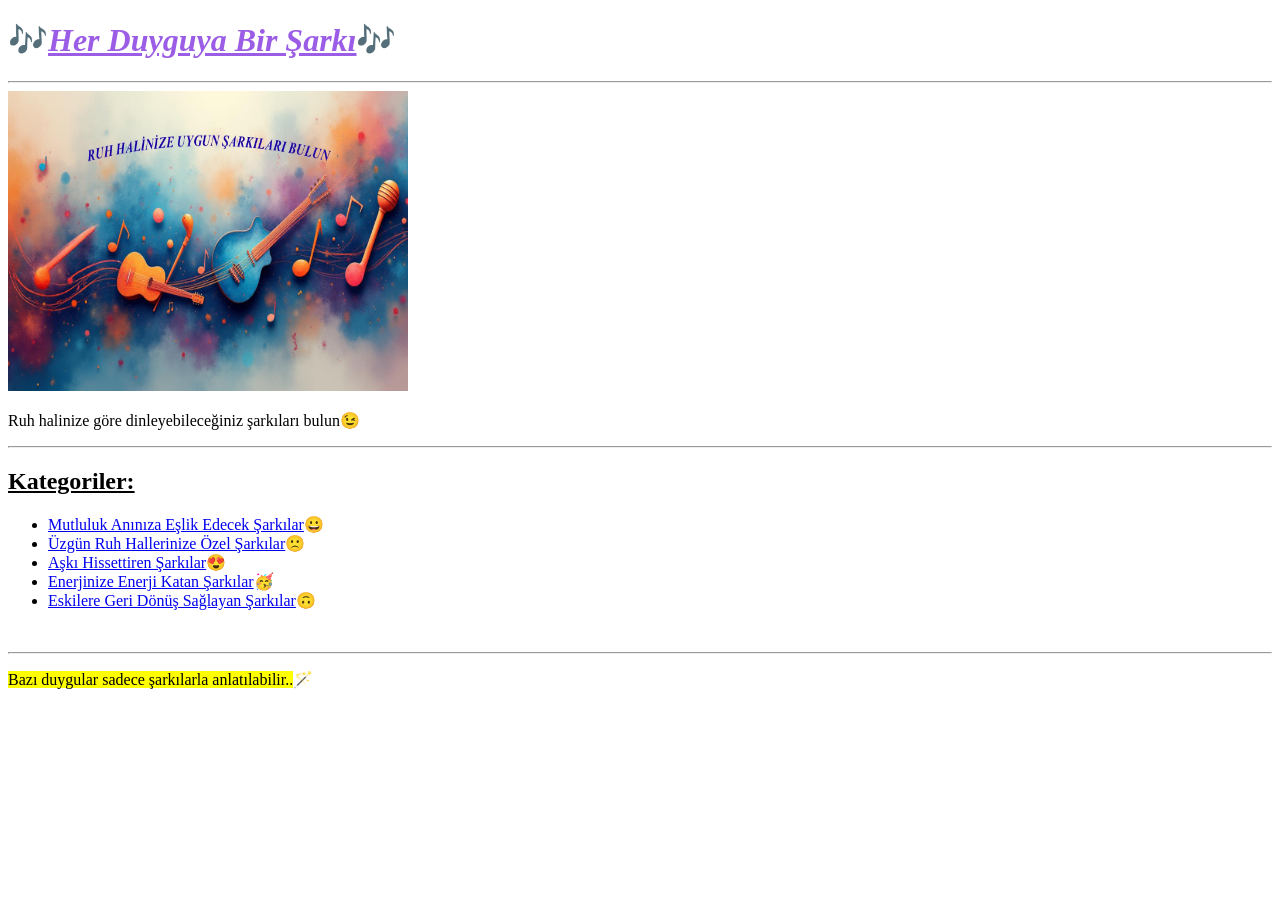
==== index.html @ 6df4f683 "Tüm site dosyaları yüklendi" ====
<!DOCTYPE HTML>

<html>

<head>
<meta charset="UTF-8">

<title>&#127925;Her Duyguya Bir Şarkı&#127925;</title>

</head>

<body>
   <h1 style="color:#9b5de5;">&#127926;<ins><i>Her Duyguya Bir Şarkı</i></ins>&#127926;</h1>
   <hr>
   <img src="resimler/müzikresim.jpeg" alt="Resim Logo" width="400px" height="300px">
   <br>
   <p>Ruh halinize göre dinleyebileceğiniz şarkıları bulun&#128521;</p>
   <hr>
   
   <h2><b><ins>Kategoriler:</ins></b></h2>
   <ul> 
     <li><a href="mutlu.html">Mutluluk Anınıza Eşlik Edecek Şarkılar</a>&#128512;</li>
	 <li><a href="uzgun.html">Üzgün Ruh Hallerinize Özel Şarkılar</a>&#128577;</li>
	 <li><a href="asik.html">Aşkı Hissettiren Şarkılar</a>&#128525;</li>
	 <li><a href="enerjik.html">Enerjinize Enerji Katan Şarkılar</a>&#129395;</li>
	 <li><a href="eskiler.html">Eskilere Geri Dönüş Sağlayan Şarkılar</a>&#128579;</li>
   </ul> 
    <br>
    <hr>
	<p><mark>Bazı duygular sadece şarkılarla anlatılabilir..</mark>&#129668;</p>





</body>

</html>
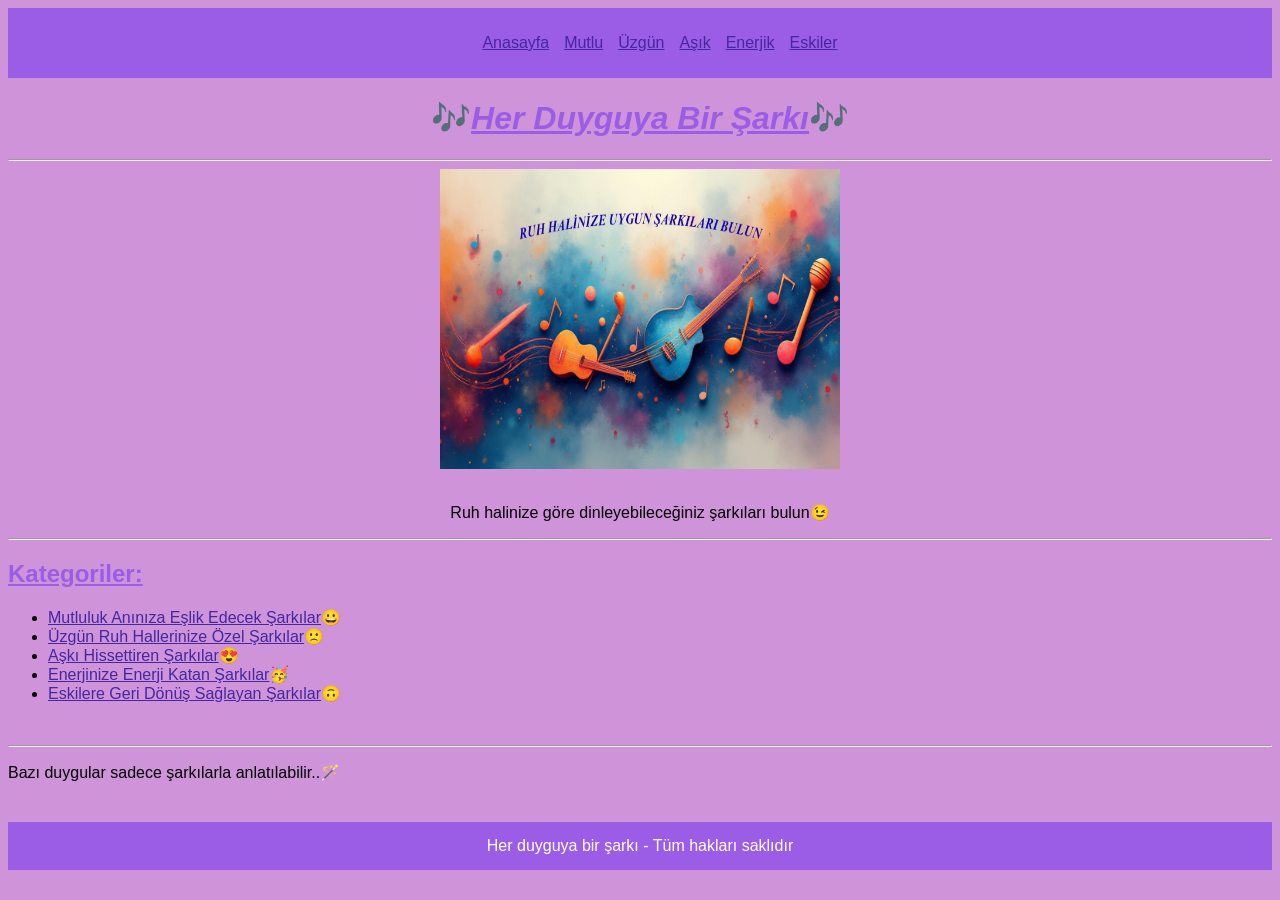
==== commit d928bbe8: "Tüm sayfalar güncellendi" ====
--- a/index.html
+++ b/index.html
@@ -6,19 +6,46 @@
 <meta charset="UTF-8">
 
 <title>&#127925;Her Duyguya Bir Şarkı&#127925;</title>
+<link rel="stylesheet" href="still.css">
+
+<style>
+  a:link {
+    color: #4527A0;
+}
+
+  a:visited {
+    color: #0D47A1;
+}
+
+</style>
 
 </head>
 
-<body>
-   <h1 style="color:#9b5de5;">&#127926;<ins><i>Her Duyguya Bir Şarkı</i></ins>&#127926;</h1>
+<body class="index">
+    <header class="index-header">
+    <nav class="index-nav">
+	<ul class="index-menu">
+	<li><a href="index.html">Anasayfa</a></li>
+	<li><a href="mutlu.html">Mutlu</a></li>
+	<li><a href="uzgun.html">Üzgün</a></li>
+	<li><a href="asik.html">Aşık</a></li>
+	<li><a href="enerjik.html">Enerjik</a></li>
+	<li><a href="eskiler.html">Eskiler</a></li>
+	</ul>
+	</nav>
+	</header>
+
+
+
+   <h1 style="color:#9b5de5; text-align:center;">&#127926;<ins><i>Her Duyguya Bir Şarkı</i></ins>&#127926;</h1>
    <hr>
-   <img src="resimler/müzikresim.jpeg" alt="Resim Logo" width="400px" height="300px">
+   <img class="index-image" src="resimler/müzikresim.jpeg" alt="Resim Logo" width="400px" height="300px">
    <br>
-   <p>Ruh halinize göre dinleyebileceğiniz şarkıları bulun&#128521;</p>
+   <p style="text-align:center;">Ruh halinize göre dinleyebileceğiniz şarkıları bulun&#128521;</p>
    <hr>
    
-   <h2><b><ins>Kategoriler:</ins></b></h2>
-   <ul> 
+   <h2 style="color:#9b5de5;"><b><ins>Kategoriler:</ins></b></h2>
+   <ul class="index-list"> 
      <li><a href="mutlu.html">Mutluluk Anınıza Eşlik Edecek Şarkılar</a>&#128512;</li>
 	 <li><a href="uzgun.html">Üzgün Ruh Hallerinize Özel Şarkılar</a>&#128577;</li>
 	 <li><a href="asik.html">Aşkı Hissettiren Şarkılar</a>&#128525;</li>
@@ -27,9 +54,11 @@
    </ul> 
     <br>
     <hr>
-	<p><mark>Bazı duygular sadece şarkılarla anlatılabilir..</mark>&#129668;</p>
+	<p>Bazı duygular sadece şarkılarla anlatılabilir..&#129668;</p>
 
-
+    <footer class="site">
+	Her duyguya bir şarkı - Tüm hakları saklıdır
+	</footer>
 
 
 
--- a/still.css
+++ b/still.css
@@ -0,0 +1,250 @@
+/* INDEX SAYFASI */
+body.index {
+    font-family: Arial;
+	background-color: #CE93D8;
+}
+
+.index-header {
+    background-color: #9b5de5;
+    padding: 10px;
+    text-align: center;
+}
+
+.index-nav ul {
+    list-style: none;
+    display: flex;
+    justify-content: center;
+    gap: 15px;
+}
+
+footer.site {
+    background: #9b5de5;
+    color: white;
+    margin-top: 40px;
+    padding: 15px;
+    text-align: center;
+}
+
+.index-image {
+    display: block;
+    margin-left: auto;
+    margin-right: auto;
+
+}
+
+
+/* ÜZGÜN SAYFASI TASARIMI */
+
+.sad-body{
+    font-family: Arial;
+    background-color: #0f172a;
+    color: #e5e7eb;
+    text-align: center;
+}
+
+.sad-title {
+    color: #6D4C41;
+}
+
+.sad-text {
+    margin-bottom: 15px;
+}
+
+.sad-title{
+    color: #e5e7eb;
+}
+
+.sad-header{
+    background-color: #1e293b;
+    padding: 15px;
+    text-align: center;
+}
+
+.sad-nav ul{
+    list-style: none;
+    display: block;
+    padding: 0;
+    margin: 0;
+}
+
+.sad-list li{
+    margin-bottom: 10px;
+}
+
+.sad-footer{
+    background: #1e293b;
+    color: white;
+    margin-top: 40px;
+    padding: 15px;
+    text-align: center;
+}
+
+/* AŞIK SAYFASI TASARIMI */
+
+.asik-body {
+    font-family: Arial;
+    background-color: #FFFACD; 
+    color: #CD853F;
+    text-align: center;
+}
+
+.asik-title {
+    color: #CD853F;
+}
+
+.asik-text {
+    margin-bottom: 15px;
+}
+
+.asik-header {
+    background-color: #FFFFE0;
+    padding: 15px;
+    text-align: center;
+}
+
+.asik-nav ul {
+    list-style: none;
+    display: block;
+    padding: 0;
+    margin: 0;
+}
+
+.asik-list li {
+    margin-bottom: 10px;
+}
+
+.asik-footer {
+    background: #FFFFE0;
+    color: #CD853F;
+    margin-top: 40px;
+    padding: 15px;
+    text-align: center;
+}
+
+/* ENERJİK SAYFA TASARIMI */
+
+.energy-body {
+    font-family: Arial;
+    background-color: #DEB887;
+    color: #6D4C41;
+    text-align: center;
+}
+
+.energy-title {
+    color: #6D4C41;
+}
+
+.energy-text {
+    margin-bottom: 15px;
+}
+
+.energy-header {
+    background-color: #F5DEB3;
+    padding: 15px;
+    text-align: center;
+}
+
+.energy-nav ul {
+    list-style: none;
+    display: block;
+    padding: 0;
+    margin: 0;
+}
+
+.energy-list li {
+    margin-bottom: 10px;
+}
+
+.energy-footer {
+    background-color: #F5DEB3;
+    color: #6D4C41;
+    margin-top: 40px;
+    padding: 15px;
+    text-align: center;
+}
+
+/* ESKİLER SAYFASI TASARIMI */
+
+.old-body {
+    font-family: Arial;
+    background-color: #212121;   
+    color: #BCAAA4;              
+    text-align: center;
+}
+
+.old-title {
+    color: #BCAAA4;              
+}
+
+.old-text {
+    margin-bottom: 15px;
+    color: #BCAAA4;
+}
+
+.old-header {
+    background-color: #FFF8DC;   
+    padding: 15px;
+    text-align: center;
+}
+
+.old-nav ul {
+    list-style: none;
+    display: block;
+    padding: 0;
+    margin: 0;
+}
+
+.old-list li {
+    margin-bottom: 10px;
+}
+
+.old-footer {
+    background-color: #FFF8DC; 
+    color: #3E2723;
+    margin-top: 40px;
+    padding: 15px;
+    text-align: center;
+}
+
+/* MUTLU SAYFASI TASARIMI */
+
+.mutlu-body {
+    font-family: Arial;
+    background-color: #F48FB1;  
+    color: #D32F2F;             
+    text-align: center;
+}
+
+.mutlu-title {
+    color: #D32F2F;
+}
+
+.mutlu-text {
+    margin-bottom: 15px;
+    color: #D32F2F;
+}
+
+.mutlu-header {
+    background-color: #90CAF9;  
+    padding: 15px;
+    text-align: center;
+}
+
+.mutlu-nav ul {
+    list-style: none;
+    display: block;
+    padding: 0;
+    margin: 0;
+}
+
+.mutlu-list li {
+    margin-bottom: 10px;
+}
+
+.mutlu-footer {
+    background-color: #90CAF9;  
+    color: #D32F2F;
+    margin-top: 40px;
+    padding: 15px;
+    text-align: center;
+}
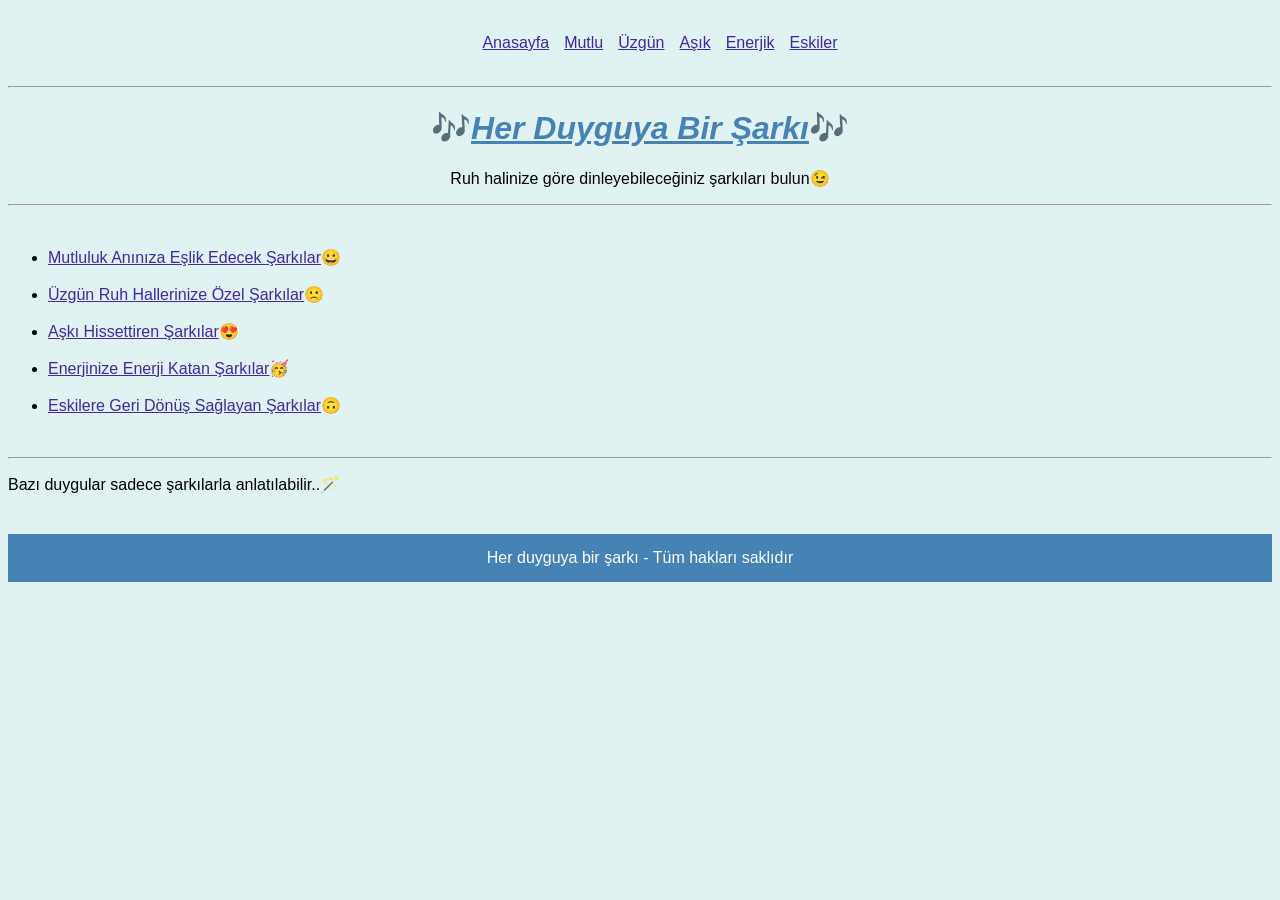
==== commit 7f54ed60: "Tüm dosyalar güncellendi" ====
--- a/index.html
+++ b/index.html
@@ -1,67 +1,75 @@
 <!DOCTYPE HTML>
-
 <html>
 
 <head>
-<meta charset="UTF-8">
+    <meta charset="UTF-8">
+    <title>&#127925;Her Duyguya Bir Şarkı&#127925;</title>
+    <link rel="stylesheet" href="still.css">
 
-<title>&#127925;Her Duyguya Bir Şarkı&#127925;</title>
-<link rel="stylesheet" href="still.css">
+    <style>
+        a:link {
+            color: #4527A0;
+        }
 
-<style>
-  a:link {
-    color: #4527A0;
-}
-
-  a:visited {
-    color: #0D47A1;
-}
-
-</style>
-
+        a:visited {
+            color: #0D47A1;
+        }
+    </style>
 </head>
 
 <body class="index">
+
     <header class="index-header">
-    <nav class="index-nav">
-	<ul class="index-menu">
-	<li><a href="index.html">Anasayfa</a></li>
-	<li><a href="mutlu.html">Mutlu</a></li>
-	<li><a href="uzgun.html">Üzgün</a></li>
-	<li><a href="asik.html">Aşık</a></li>
-	<li><a href="enerjik.html">Enerjik</a></li>
-	<li><a href="eskiler.html">Eskiler</a></li>
-	</ul>
-	</nav>
-	</header>
+        <nav class="index-nav">
+            <ul class="index-menu">
+                <li><a href="index.html">Anasayfa</a></li>
+                <li><a href="mutlu.html">Mutlu</a></li>
+                <li><a href="uzgun.html">Üzgün</a></li>
+                <li><a href="asik.html">Aşık</a></li>
+                <li><a href="enerjik.html">Enerjik</a></li>
+                <li><a href="eskiler.html">Eskiler</a></li>
+            </ul>
+        </nav>
+    </header>
 
+    <hr>
 
+    <h1 style="color:#4682B4; text-align:center;">
+        &#127926;<ins><i>Her Duyguya Bir Şarkı</i></ins>&#127926;
+    </h1>
 
-   <h1 style="color:#9b5de5; text-align:center;">&#127926;<ins><i>Her Duyguya Bir Şarkı</i></ins>&#127926;</h1>
-   <hr>
-   <img class="index-image" src="resimler/müzikresim.jpeg" alt="Resim Logo" width="400px" height="300px">
-   <br>
-   <p style="text-align:center;">Ruh halinize göre dinleyebileceğiniz şarkıları bulun&#128521;</p>
-   <hr>
-   
-   <h2 style="color:#9b5de5;"><b><ins>Kategoriler:</ins></b></h2>
-   <ul class="index-list"> 
-     <li><a href="mutlu.html">Mutluluk Anınıza Eşlik Edecek Şarkılar</a>&#128512;</li>
-	 <li><a href="uzgun.html">Üzgün Ruh Hallerinize Özel Şarkılar</a>&#128577;</li>
-	 <li><a href="asik.html">Aşkı Hissettiren Şarkılar</a>&#128525;</li>
-	 <li><a href="enerjik.html">Enerjinize Enerji Katan Şarkılar</a>&#129395;</li>
-	 <li><a href="eskiler.html">Eskilere Geri Dönüş Sağlayan Şarkılar</a>&#128579;</li>
-   </ul> 
+    <p style="text-align:center;">
+        Ruh halinize göre dinleyebileceğiniz şarkıları bulun&#128521;
+    </p>
+
+    <hr>
+    <br>
+
+    <ul class="index-list">
+        <li><a href="mutlu.html">Mutluluk Anınıza Eşlik Edecek Şarkılar</a>&#128512;</li>
+        <br>
+        <li><a href="uzgun.html">Üzgün Ruh Hallerinize Özel Şarkılar</a>&#128577;</li>
+        <br>
+        <li><a href="asik.html">Aşkı Hissettiren Şarkılar</a>&#128525;</li>
+        <br>
+        <li><a href="enerjik.html">Enerjinize Enerji Katan Şarkılar</a>&#129395;</li>
+        <br>
+        <li><a href="eskiler.html">Eskilere Geri Dönüş Sağlayan Şarkılar</a>&#128579;</li>
+    </ul>
+
     <br>
     <hr>
-	<p>Bazı duygular sadece şarkılarla anlatılabilir..&#129668;</p>
+
+    <p>Bazı duygular sadece şarkılarla anlatılabilir..&#129668;</p>
 
     <footer class="site">
-	Her duyguya bir şarkı - Tüm hakları saklıdır
-	</footer>
+        Her duyguya bir şarkı - Tüm hakları saklıdır
+    </footer>
 
-
+    <script>
+        alert("Her Duyguya Bir Şarkı sitesine hoş geldiniz :)");
+        console.log("Merhaba :)");
+    </script>
 
 </body>
-
 </html>
--- a/still.css
+++ b/still.css
@@ -1,11 +1,10 @@
 /* INDEX SAYFASI */
 body.index {
     font-family: Arial;
-	background-color: #CE93D8;
+	background-color:#E0F2F1;
 }
 
 .index-header {
-    background-color: #9b5de5;
     padding: 10px;
     text-align: center;
 }
@@ -18,7 +17,7 @@
 }
 
 footer.site {
-    background: #9b5de5;
+    background: #4682B4;
     color: white;
     margin-top: 40px;
     padding: 15px;
@@ -32,6 +31,12 @@
 
 }
 
+.index-list {
+    display: flex;
+    flex-direction: column;
+    align-items: left;
+}
+
 
 /* ÜZGÜN SAYFASI TASARIMI */
 
@@ -65,6 +70,8 @@
     display: block;
     padding: 0;
     margin: 0;
+	align-items: center;
+    gap: 10px;
 }
 
 .sad-list li{
@@ -107,6 +114,8 @@
     display: block;
     padding: 0;
     margin: 0;
+	align-items: center;
+    gap: 10px;
 }
 
 .asik-list li {
@@ -149,6 +158,8 @@
     display: block;
     padding: 0;
     margin: 0;
+	align-items: center;
+    gap: 10px;
 }
 
 .energy-list li {
@@ -167,13 +178,13 @@
 
 .old-body {
     font-family: Arial;
-    background-color: #212121;   
+    background-color: #E6D3A3 ;   
     color: #BCAAA4;              
     text-align: center;
 }
 
 .old-title {
-    color: #BCAAA4;              
+    color: #3E2723;              
 }
 
 .old-text {
@@ -192,6 +203,8 @@
     display: block;
     padding: 0;
     margin: 0;
+	align-items: center;
+    gap: 10px;
 }
 
 .old-list li {
@@ -210,7 +223,7 @@
 
 .mutlu-body {
     font-family: Arial;
-    background-color: #F48FB1;  
+    background-color: #ADDFFF;  
     color: #D32F2F;             
     text-align: center;
 }
@@ -235,6 +248,8 @@
     display: block;
     padding: 0;
     margin: 0;
+	align-items: center;
+    gap: 10px;
 }
 
 .mutlu-list li {
@@ -247,4 +262,16 @@
     margin-top: 40px;
     padding: 15px;
     text-align: center;
+}
+
+@media (max-width: 768px) {
+    .index-nav ul {
+        flex-direction: column;
+        gap: 10px;
+    }
+
+    .index-image {
+        width: 90%;
+        height: auto;
+    }
 }
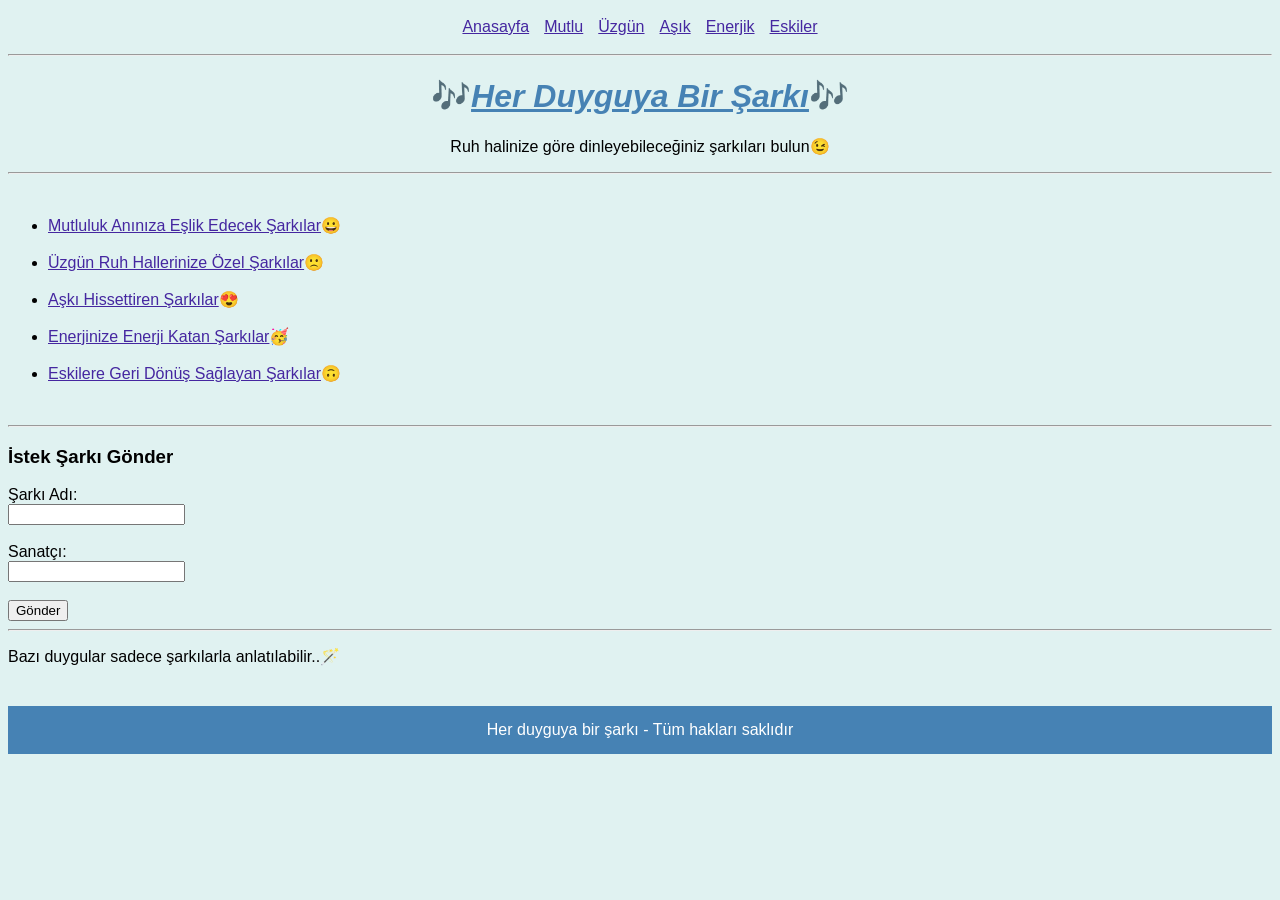
==== commit d0abad16: "Tüm sayfalar güncellendi" ====
--- a/index.html
+++ b/index.html
@@ -21,7 +21,7 @@
 
     <header class="index-header">
         <nav class="index-nav">
-            <ul class="index-menu">
+            <ul class="index-menu ortak-nav">
                 <li><a href="index.html">Anasayfa</a></li>
                 <li><a href="mutlu.html">Mutlu</a></li>
                 <li><a href="uzgun.html">Üzgün</a></li>
@@ -60,6 +60,21 @@
     <br>
     <hr>
 
+   
+    <h3>İstek Şarkı Gönder</h3>
+
+    <p id="output"></p>
+
+    <label>Şarkı Adı:</label><br>
+    <input id="sarki"><br><br>
+
+    <label>Sanatçı:</label><br>
+    <input id="sanatci"><br><br>
+
+    <button onclick="istekGonder()">Gönder</button>
+
+    <hr>
+
     <p>Bazı duygular sadece şarkılarla anlatılabilir..&#129668;</p>
 
     <footer class="site">
@@ -67,9 +82,14 @@
     </footer>
 
     <script>
-        alert("Her Duyguya Bir Şarkı sitesine hoş geldiniz :)");
-        console.log("Merhaba :)");
+        function istekGonder() {
+            let sarki = document.getElementById("sarki").value;
+            let sanatci = document.getElementById("sanatci").value;
+
+            document.getElementById("output").innerHTML =
+                "İstek alındı: " + sarki + " - " + sanatci;
+        }
     </script>
 
 </body>
-</html>+</html>
--- a/still.css
+++ b/still.css
@@ -1,7 +1,7 @@
 /* INDEX SAYFASI */
 body.index {
     font-family: Arial;
-	background-color:#E0F2F1;
+    background-color:#E0F2F1;
 }
 
 .index-header {
@@ -28,7 +28,6 @@
     display: block;
     margin-left: auto;
     margin-right: auto;
-
 }
 
 .index-list {
@@ -70,7 +69,7 @@
     display: block;
     padding: 0;
     margin: 0;
-	align-items: center;
+    align-items: center;
     gap: 10px;
 }
 
@@ -114,7 +113,7 @@
     display: block;
     padding: 0;
     margin: 0;
-	align-items: center;
+    align-items: center;
     gap: 10px;
 }
 
@@ -158,7 +157,7 @@
     display: block;
     padding: 0;
     margin: 0;
-	align-items: center;
+    align-items: center;
     gap: 10px;
 }
 
@@ -203,7 +202,7 @@
     display: block;
     padding: 0;
     margin: 0;
-	align-items: center;
+    align-items: center;
     gap: 10px;
 }
 
@@ -248,7 +247,7 @@
     display: block;
     padding: 0;
     margin: 0;
-	align-items: center;
+    align-items: center;
     gap: 10px;
 }
 
@@ -264,6 +263,7 @@
     text-align: center;
 }
 
+/* RESPONSIVE */
 @media (max-width: 768px) {
     .index-nav ul {
         flex-direction: column;
@@ -274,4 +274,16 @@
         width: 90%;
         height: auto;
     }
-}+}
+
+/* ========================= */
+/* EKLENEN ORTAK NAV ÇÖZÜMÜ */
+/* ========================= */
+
+ul.ortak-nav {
+    list-style: none !important;
+    display: flex !important;
+    justify-content: center;
+    padding: 0;
+    margin: 0;
+}
